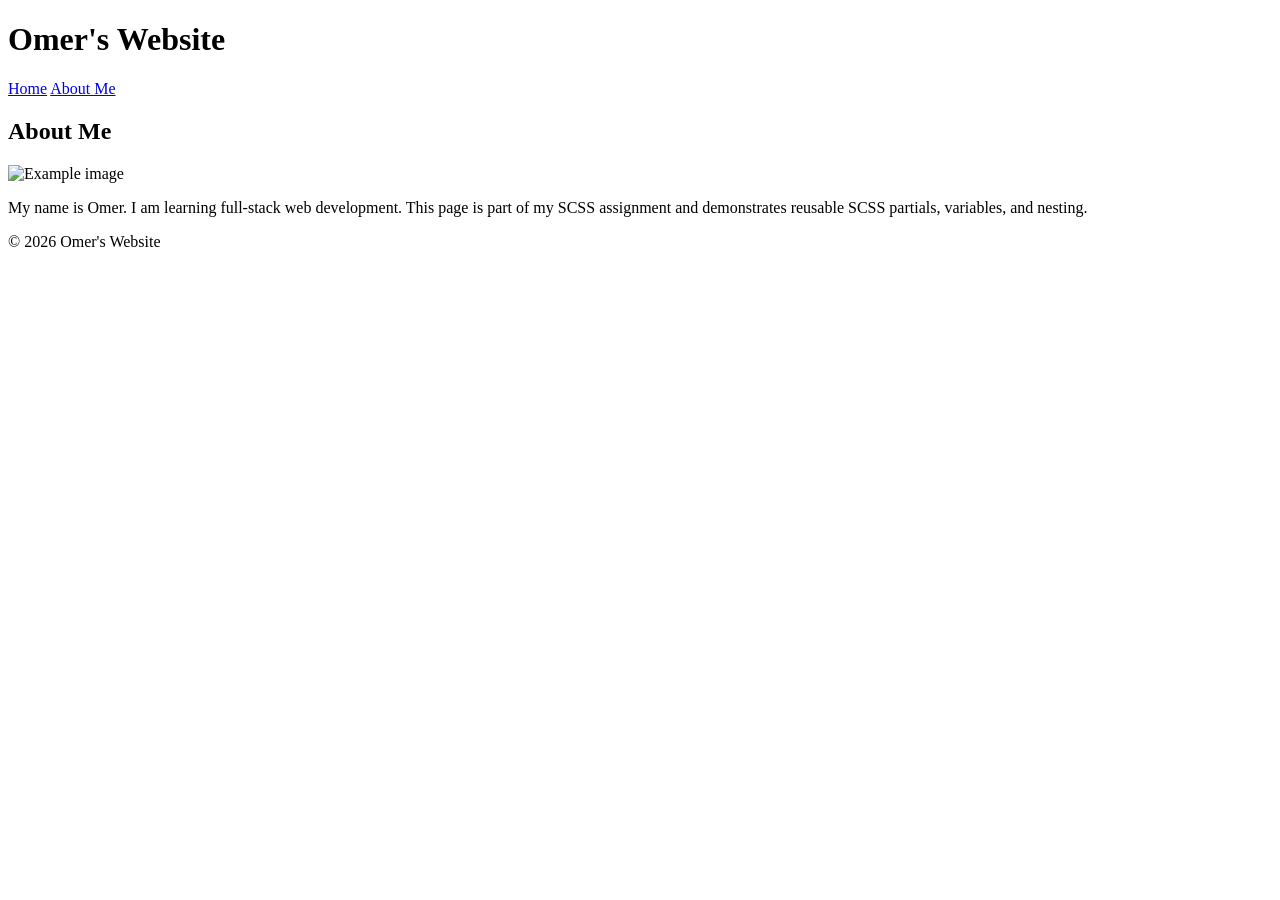
==== pages/aboutme.html @ f601c259 "Converted CSS files to SCSS files" ====
<!DOCTYPE html>
<html lang="en">

<head>
    <meta charset="UTF-8">
    <meta name="viewport" content="width=device-width, initial-scale=1.0">

    <title>About Me</title>

    <link rel="stylesheet" href="../css/aboutme.css">
</head>

<body>

    <header>
        <h1>Omer's Website</h1>

        <nav>
            <a href="../index.html">Home</a>
            <a href="aboutme.html">About Me</a>
        </nav>
    </header>

    <main>
        <h2>About Me</h2>

        <img src="https://picsum.photos/600/300" alt="Example image">

        <p>
            My name is Omer. I am learning full-stack web development.
            This page is part of my SCSS assignment and demonstrates
            reusable SCSS partials, variables, and nesting.
        </p>
    </main>

    <footer>
        <p>&copy; 2026 Omer's Website</p>
    </footer>

</body>

</html>
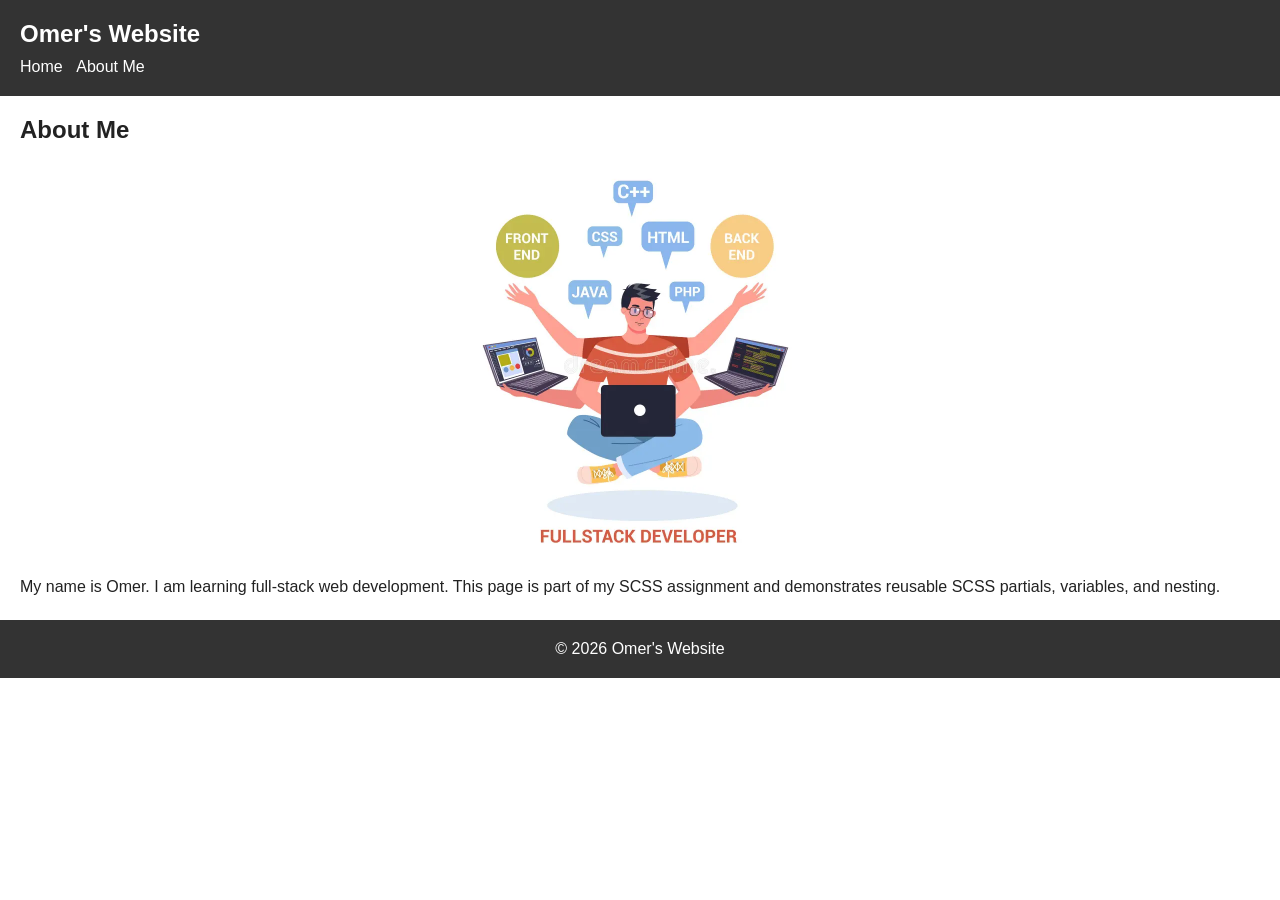
==== commit 8130046a: "Converted CSS files to SCSS files" ====
--- a/pages/aboutme.html
+++ b/pages/aboutme.html
@@ -24,7 +24,7 @@
     <main>
         <h2>About Me</h2>
 
-        <img src="https://picsum.photos/600/300" alt="Example image">
+       <img src="../images/myphoto2.webp" alt="My photo">
 
         <p>
             My name is Omer. I am learning full-stack web development.
--- a/css/aboutme.css
+++ b/css/aboutme.css
@@ -0,0 +1,63 @@
+header {
+  background-color: #333;
+  color: white;
+  padding: 20px;
+}
+header h1 {
+  font-size: 24px;
+}
+header nav {
+  margin-top: 10px;
+}
+header nav a {
+  color: white;
+  text-decoration: none;
+  margin-right: 10px;
+}
+header nav a:hover {
+  text-decoration: underline;
+}
+
+footer {
+  background-color: #333;
+  color: white;
+  text-align: center;
+  padding: 20px;
+}
+footer p {
+  margin: 0;
+}
+
+* {
+  margin: 0;
+  padding: 0;
+  box-sizing: border-box;
+}
+
+body {
+  font-family: Arial, Helvetica, sans-serif;
+  background-color: #ffffff;
+  color: #222;
+}
+
+main {
+  padding: 20px;
+}
+main h2 {
+  margin-bottom: 15px;
+}
+main img {
+  width: 100%;
+  max-width: 400px;
+  height: auto;
+  display: block;
+  margin-left: auto;
+  margin-right: auto;
+}
+main p {
+  margin-top: 15px;
+  font-size: 16px;
+  line-height: 1.6;
+}
+
+/*# sourceMappingURL=aboutme.css.map */
